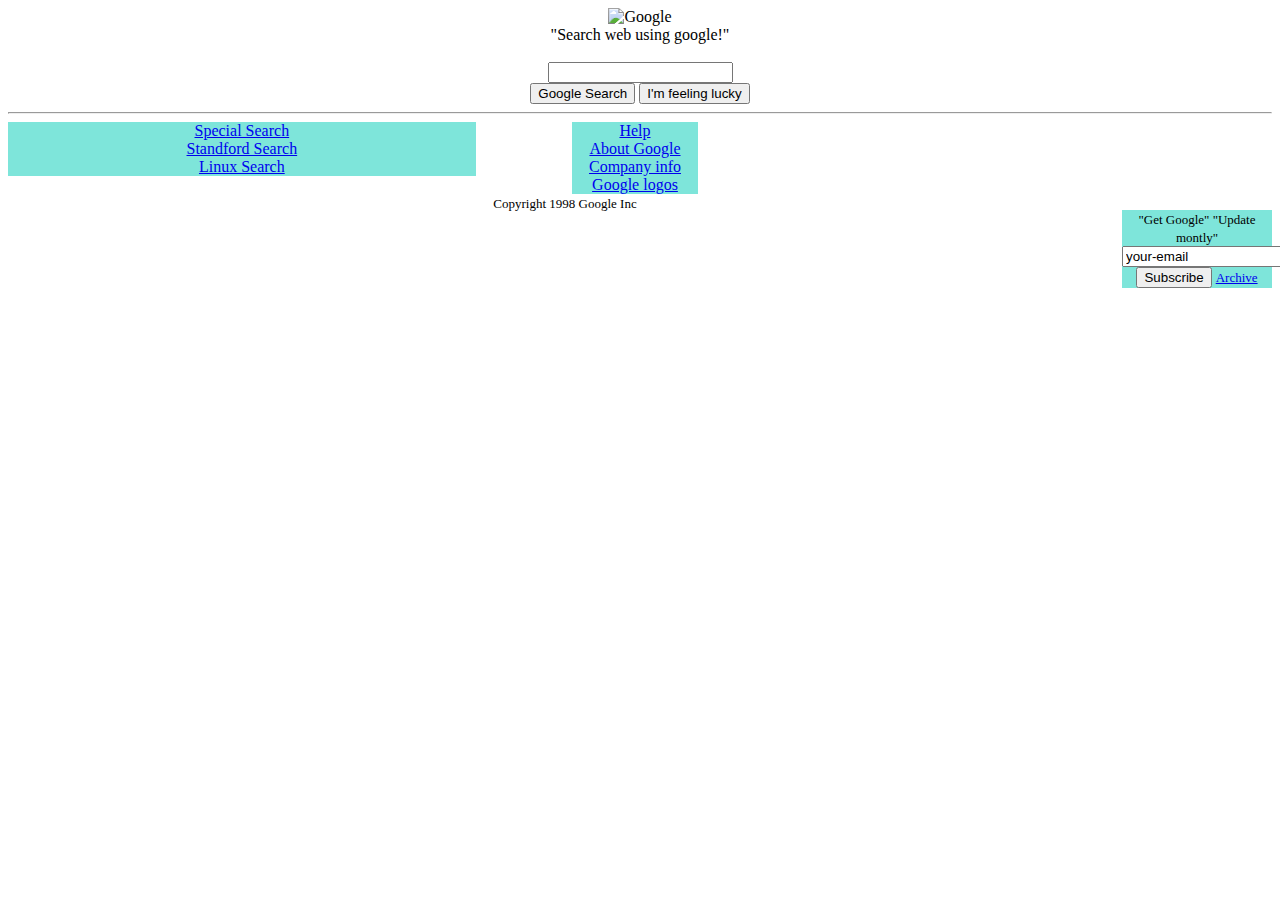
==== index.html @ 9e94a513 "98googlesayfasıdeneme" ====
<!DOCTYPE html>
<html lang="tr">
<head>
    <meta charset="UTF-8">
    <meta name="viewport" content="width=device-width, initial-scale=1.0">
    <title>Google Sayfasi Olusturmak</title>

<link rel="stylesheet" href="style.css">


</head>
<body>

<center>

<img src="https://web.archive.org/web/19990504112211im_/http://www.google.com/google.jpg" alt="Google">

</center>

<center>
    "Search web using google!"
</center>

<br>

<center>
<input type="text" name="Q" value-size="40">

<br>
<input type="submit" value="Google Search">
<input type="button" value="I'm feeling lucky">

</center>

<hr>


<center>

<div class="td">
   

<a href="#">Special Search</a> 
<br>

<a href="#"> Standford Search </a> 
<br>

<a href="#">Linux Search</a> 

<br>
 
</div>

</center>



<center>

    <div class="td2">
<a href="#">Help </a> 
<br>
<a href="aboutus.html">About Google</a> 
<br>
<a href="#"> Company info</a> 
<br>
<a href="#">Google logos</a>

</div>

</td> 

</center>



<center>

    <div class="td3">

<font size="-1"> "Get Google" "Update montly"

 </font>
 <br>

 <input type="text" name="E-mailaddr" value="your-email">

 <br>

 <input type="submit" name="Submitaction" value="Subscribe">

 <font size="-1">  <a href="#">Archive</a>   </font>


    </div>
</center>

<center>
    <font size="-1"> Copyright 1998 Google Inc</font>
</center>



</body>
</html>
---- style.css ----
.td{ 
    width: 37%;
    background-color: rgb(126, 229, 218);
    display: table-cell;
    float: left;
}


.td2{
    width: 10%;
    background-color: rgb(126, 229, 218);
    margin-right: 10px;
}
   
.td3{
    width: 150px;
    margin-top: 1em;
    background-color:rgb(126, 229, 218);
    float: right;
   
}
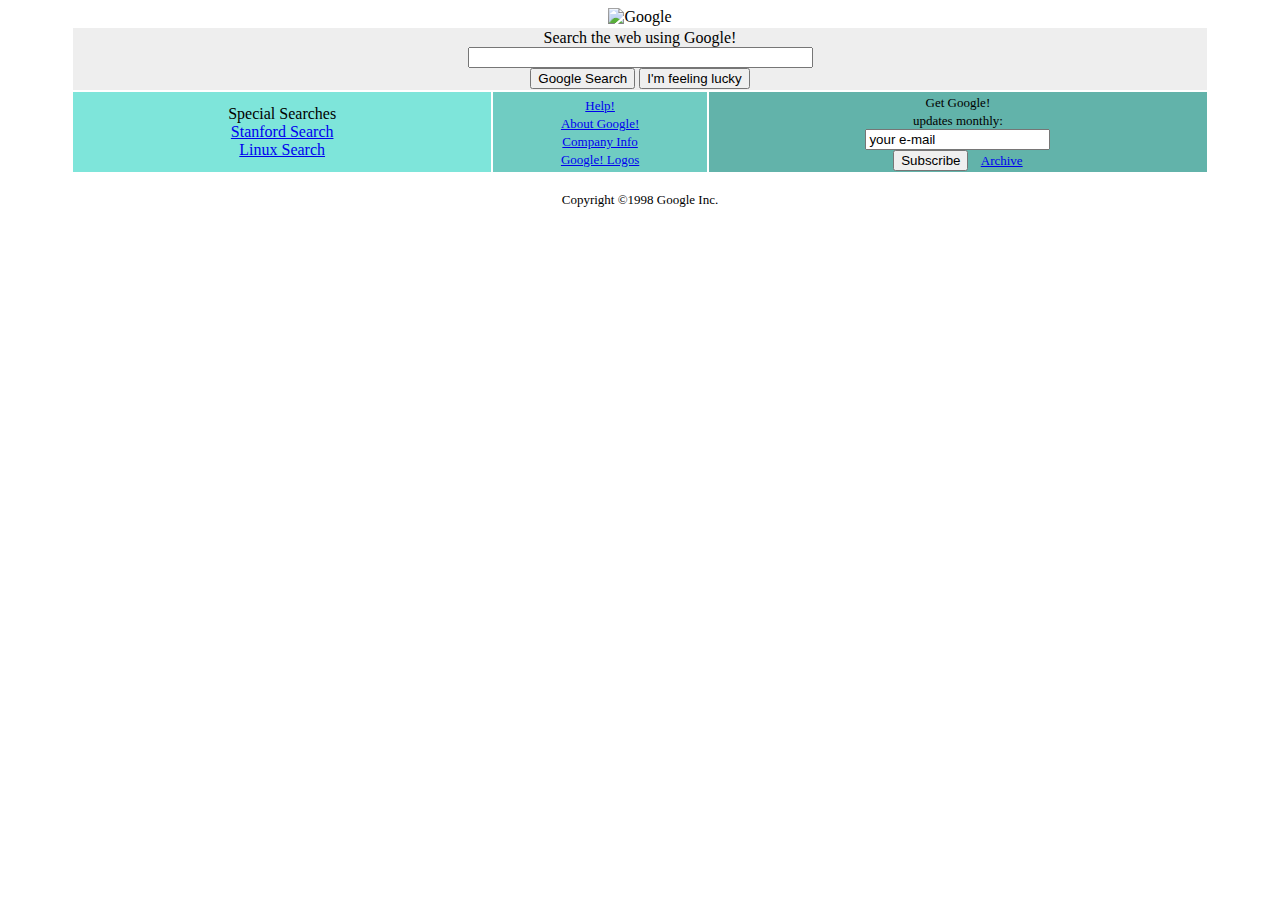
==== commit cb7c6b88: "googlepageyapma" ====
--- a/index.html
+++ b/index.html
@@ -3,104 +3,80 @@
 <head>
     <meta charset="UTF-8">
     <meta name="viewport" content="width=device-width, initial-scale=1.0">
-    <title>Google Sayfasi Olusturmak</title>
-
-<link rel="stylesheet" href="style.css">
-
-
+    <title>Google</title>
 </head>
-<body>
-
-<center>
-
-<img src="https://web.archive.org/web/19990504112211im_/http://www.google.com/google.jpg" alt="Google">
-
-</center>
-
-<center>
-    "Search web using google!"
-</center>
-
-<br>
-
-<center>
-<input type="text" name="Q" value-size="40">
-
-<br>
-<input type="submit" value="Google Search">
-<input type="button" value="I'm feeling lucky">
-
-</center>
-
-<hr>
-
-
-<center>
-
-<div class="td">
-   
-
-<a href="#">Special Search</a> 
-<br>
-
-<a href="#"> Standford Search </a> 
-<br>
-
-<a href="#">Linux Search</a> 
-
-<br>
- 
-</div>
-
-</center>
 
 
 
-<center>
 
-    <div class="td2">
-<a href="#">Help </a> 
-<br>
-<a href="aboutus.html">About Google</a> 
-<br>
-<a href="#"> Company info</a> 
-<br>
-<a href="#">Google logos</a>
+    <body bgcolor="#FFFFFF" background="/web/19981202230410im_/http://www.google.com/alpha.jpg">
 
-</div>
+        <form method="GET" action="/web/19981202230410/http://www.google.com/search">
 
-</td> 
-
-</center>
+        <center>
+        
+        <img src="https://web.archive.org/web/19981202230410im_/http://www.google.com/google.jpg" alt="Google">
+        </center>
+        
+        <center>
+        <table border="0" width="90%">
+        <tbody><tr>
+        <td bgcolor="#EEEEEE" colspan="3">
+        <center>
+        Search the web using Google! <br>
+        <input type="text" name="q" value="" size="40"><br>
+        <input type="submit" value="Google Search">
+        <input type="submit" name="sa" value="I'm feeling lucky"><br>
+        </center>
+        
+        <form method="GET" action="https://web.archive.org/web/19981202230410/http://www.findmail.com/cgi-bin/subscribe.py">
+        </form></td>
+        </tr>
+        <tr>
+        <td width="37%" bgcolor="#7EE5DA"><center>
+        Special Searches<br>
+        <a href="/web/19981202230410/http://www.google.com/stanford">Stanford Search</a><br>
+        <a href="/web/19981202230410/http://www.google.com/linux">Linux Search</a><br>
+        </center>
+        </td>
+        <td bgcolor="#70CCC2">
+        <center>
+        <font size="-1">
+        <a href="help.html">Help!</a> <br>
+        <a href="about.html">About Google!</a> <br>
+        <a href="company.html">Company Info</a> <br>
+        <a href="stickers.html">Google! Logos</a> <br>
+        </font>
+        </center>
+        </td>
+        <td align="right" bgcolor="#62B3AA">
+        <center>
+        <font size="-1">
+        Get Google! <br> updates monthly: <br>
+        <input type="hidden" name="listname" value="google-friends">
+        <input type="text" name="emailaddr" value="your e-mail"> <br>
+        <input type="submit" name="SubmitAction" value="Subscribe"> 
+        &nbsp;&nbsp;
+        <font size="-1"><a href="https://web.archive.org/web/19981202230410/http://www.findmail.com/list/google-friends/">Archive</a></font>      
+        </font>
+        </center>
+        </td>
+        
+        </tr></tbody></table>
+        </center>
+        
+        <p>
+        </p><center><font size="-1">Copyright ©1998 Google Inc.</font></center>
+        
+        
+        
+        
+        
+        </form></body>
 
 
+    
 
-<center>
+</html>
 
-    <div class="td3">
-
-<font size="-1"> "Get Google" "Update montly"
-
- </font>
- <br>
-
- <input type="text" name="E-mailaddr" value="your-email">
-
- <br>
-
- <input type="submit" name="Submitaction" value="Subscribe">
-
- <font size="-1">  <a href="#">Archive</a>   </font>
-
-
-    </div>
-</center>
-
-<center>
-    <font size="-1"> Copyright 1998 Google Inc</font>
-</center>
-
-
-
-</body>
-</html>+    